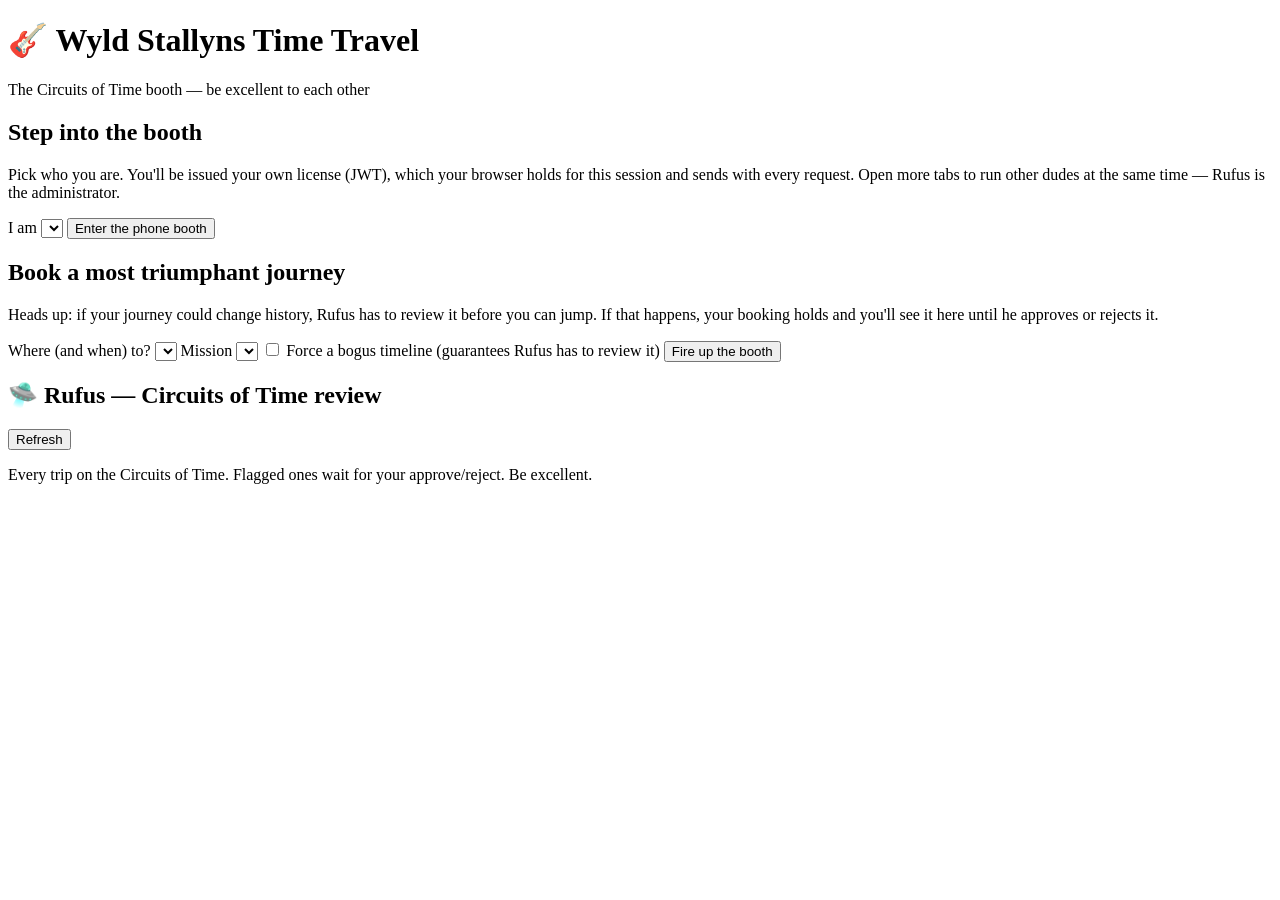
==== web/static/index.html @ 17dc94c3 "Initial commit: Temporal Interceptors Demo" ====
<!DOCTYPE html>
<html lang="en">
  <head>
    <meta charset="utf-8" />
    <meta name="viewport" content="width=device-width, initial-scale=1" />
    <title>Wyld Stallyns Time Travel</title>
    <link rel="icon" type="image/svg+xml" href="/static/temporal.svg" />
    <link rel="alternate icon" href="/static/favicon.ico" />
    <link rel="stylesheet" href="/static/style.css" />
  </head>
  <body>
    <header>
      <h1>🎸 Wyld Stallyns Time Travel</h1>
      <p class="tag">The Circuits of Time booth — be excellent to each other</p>
    </header>

    <!-- LOGIN VIEW -->
    <section id="login" class="card narrow">
      <h2>Step into the booth</h2>
      <p class="hint">
        Pick who you are. You'll be issued your own license (JWT), which your
        browser holds for this session and sends with every request. Open more
        tabs to run other dudes at the same time — Rufus is the administrator.
      </p>
      <label>I am
        <select id="identity"></select>
      </label>
      <button id="do-login">Enter the phone booth</button>
    </section>

    <!-- APP VIEW -->
    <main id="app" class="hidden">
      <div id="whoami" class="whoami"></div>

      <!-- CUSTOMER PANEL -->
      <section id="customer" class="card hidden">
        <h2>Book a most triumphant journey</h2>
        <p class="hint">
          Heads up: if your journey could change history, Rufus has to review it
          before you can jump. If that happens, your booking holds and you'll see
          it here until he approves or rejects it.
        </p>

        <label>Where (and when) to?
          <select id="destination"></select>
        </label>

        <label>Mission
          <select id="mission"></select>
        </label>

        <label class="checkbox">
          <input id="force_review" type="checkbox" />
          Force a bogus timeline (guarantees Rufus has to review it)
        </label>

        <button id="book">Fire up the booth</button>
        <div id="result" class="result hidden"></div>
      </section>

      <!-- ADMIN PANEL (Rufus) -->
      <section id="admin" class="card hidden">
        <div class="review-head">
          <h2>🛸 Rufus — Circuits of Time review</h2>
          <button id="refresh" class="ghost">Refresh</button>
        </div>
        <p class="hint">
          Every trip on the Circuits of Time. Flagged ones wait for your
          approve/reject. Be excellent.
        </p>
        <div id="queue"></div>
      </section>
    </main>

    <script src="/static/app.js"></script>
  </body>
</html>
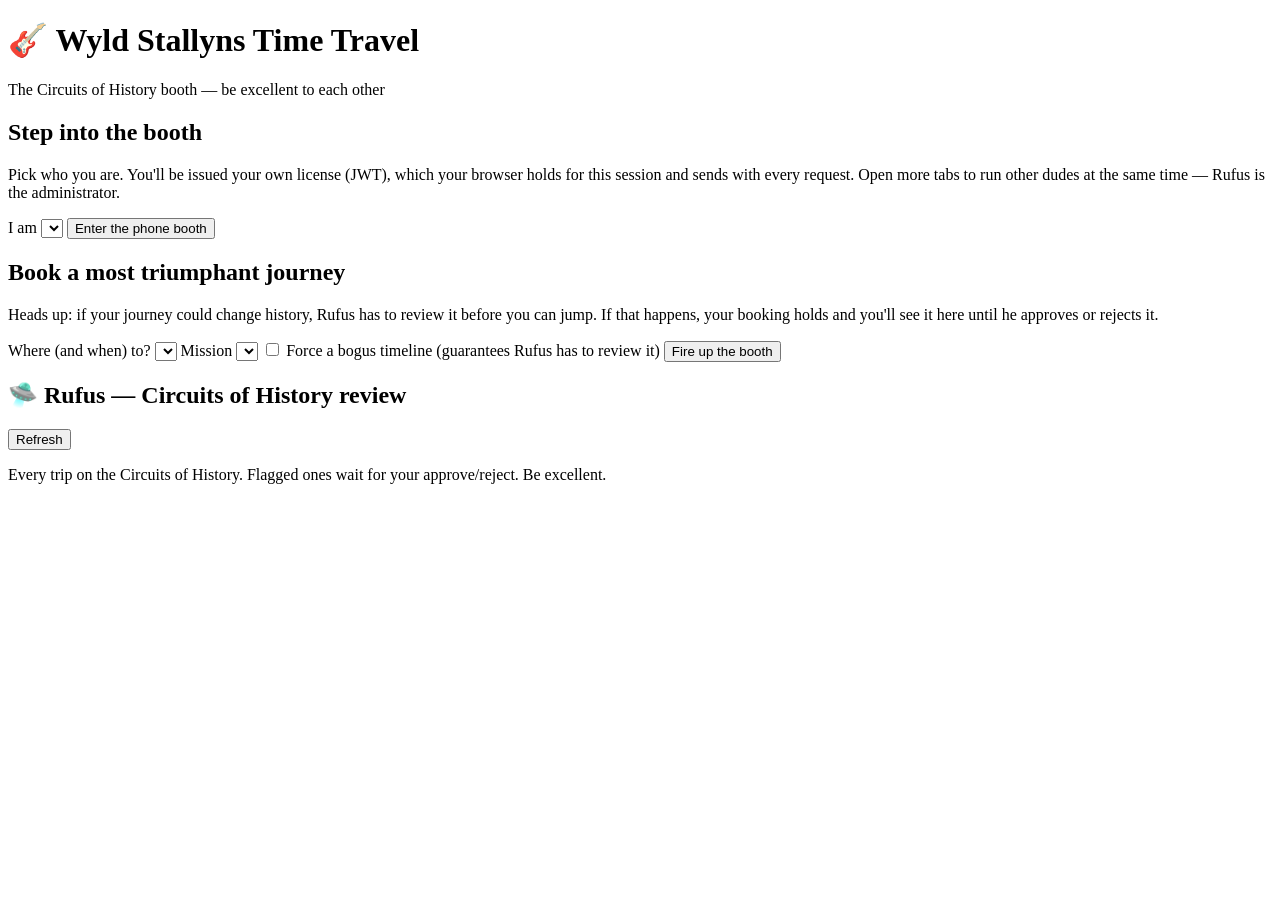
==== commit 5a115f53: "added presentation and fixed up a number of issues" ====
--- a/web/static/index.html
+++ b/web/static/index.html
@@ -11,7 +11,7 @@
   <body>
     <header>
       <h1>🎸 Wyld Stallyns Time Travel</h1>
-      <p class="tag">The Circuits of Time booth — be excellent to each other</p>
+      <p class="tag">The Circuits of History booth — be excellent to each other</p>
     </header>
 
     <!-- LOGIN VIEW -->
@@ -61,11 +61,11 @@
       <!-- ADMIN PANEL (Rufus) -->
       <section id="admin" class="card hidden">
         <div class="review-head">
-          <h2>🛸 Rufus — Circuits of Time review</h2>
+          <h2>🛸 Rufus — Circuits of History review</h2>
           <button id="refresh" class="ghost">Refresh</button>
         </div>
         <p class="hint">
-          Every trip on the Circuits of Time. Flagged ones wait for your
+          Every trip on the Circuits of History. Flagged ones wait for your
           approve/reject. Be excellent.
         </p>
         <div id="queue"></div>
